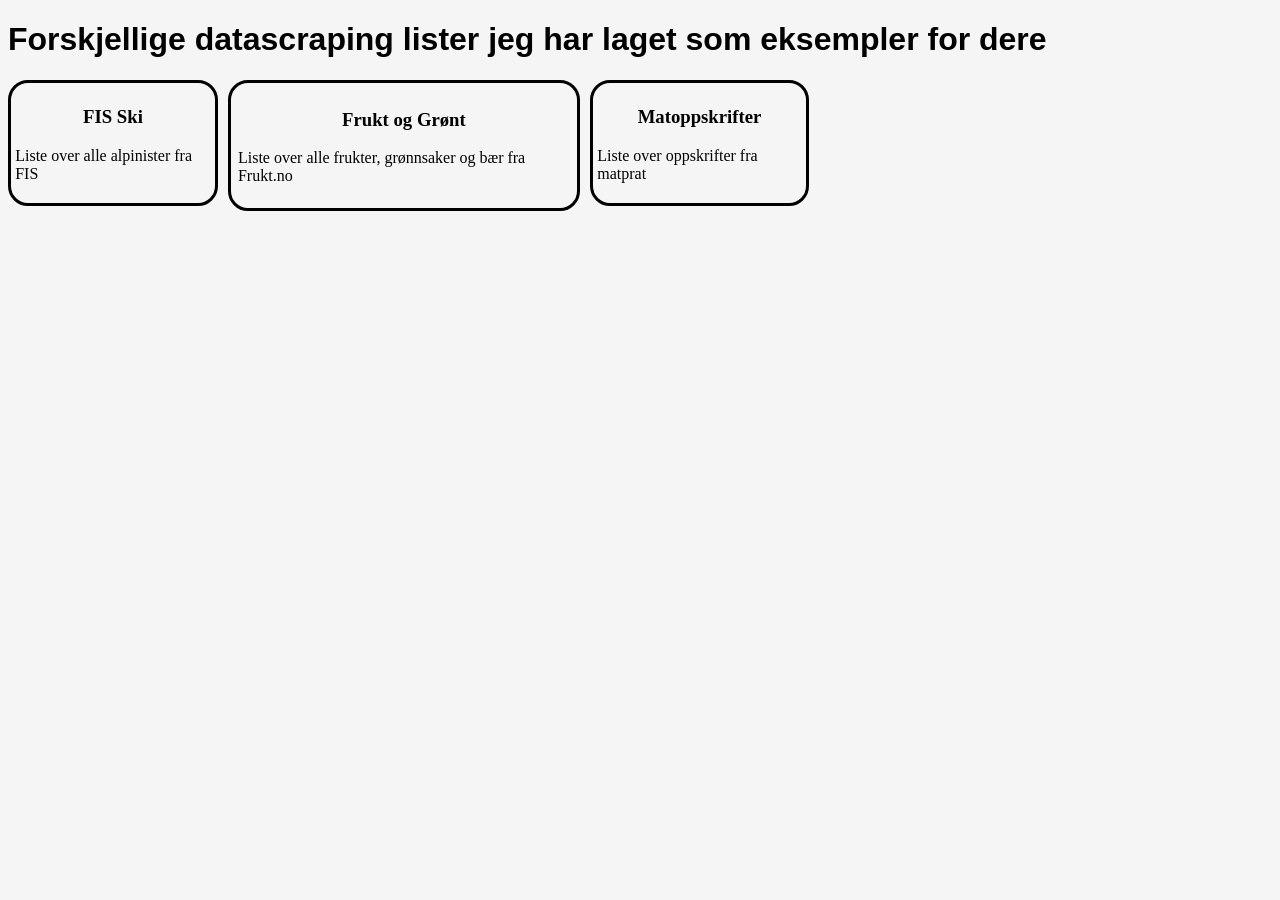
==== index.html @ 1c7fb5e0 "first commit" ====
<!DOCTYPE html>
<html lang="en">

<head>
    <meta charset="UTF-8">
    <meta name="viewport" content="width=device-width, initial-scale=1.0">
    <title>datascraping</title>
    <link rel="stylesheet" href="style.css">
</head>

<body>
    <h1>Forskjellige datascraping lister jeg har laget som eksempler for dere</h1>
    <main></main>
</body>
<script>
    let lister = [
        {
            tittel: "FIS Ski",
            forklaring: "Liste over alle alpinister fra FIS",
            link: "FIS/liste.html"
        },
        {
            tittel: "Frukt og Grønt",
            forklaring: "Liste over alle frukter, grønnsaker og bær fra Frukt.no",
            link: "FRUKT/liste.html"
        },
        {
            tittel: "Matoppskrifter",
            forklaring: "Liste over oppskrifter fra matprat",
            link: "MATPRAT/liste.html"
        }
    ];
    let mainEL = document.querySelector("main");
    
    lister.forEach(liste => {
        let link = document.createElement("a");
        link.href = liste["link"];
        let div = document.createElement("div");
        let h3 =document.createElement("h3");
        h3.innerText = liste["tittel"];
        let p = document.createElement("p");
        p.innerText = liste["forklaring"];
        div.appendChild(h3);
        div.appendChild(p);
        link.appendChild(div);
        mainEL.appendChild(link)

    });

        

</script>

</html>
---- style.css ----
body {
  background-color: #f5f5f5; 
  font-family: Georgia, serif; 
}
h1 {
  font-family: Arial, sans-serif; 
}
main{
    display: flex;
    flex-wrap: wrap;
    gap: 10px;
}
a{ 
     color: black;
    text-decoration: none;
}
div{
    padding: 2%;
    border: solid black;
    border-radius: 20px;
}
h3{
    text-align: center;
}
div:hover{
    box-shadow:  0 4px 8px 0 rgba(0, 0, 0, 0.2), 0 6px 20px 0 rgba(0, 0, 0, 0.19);
}
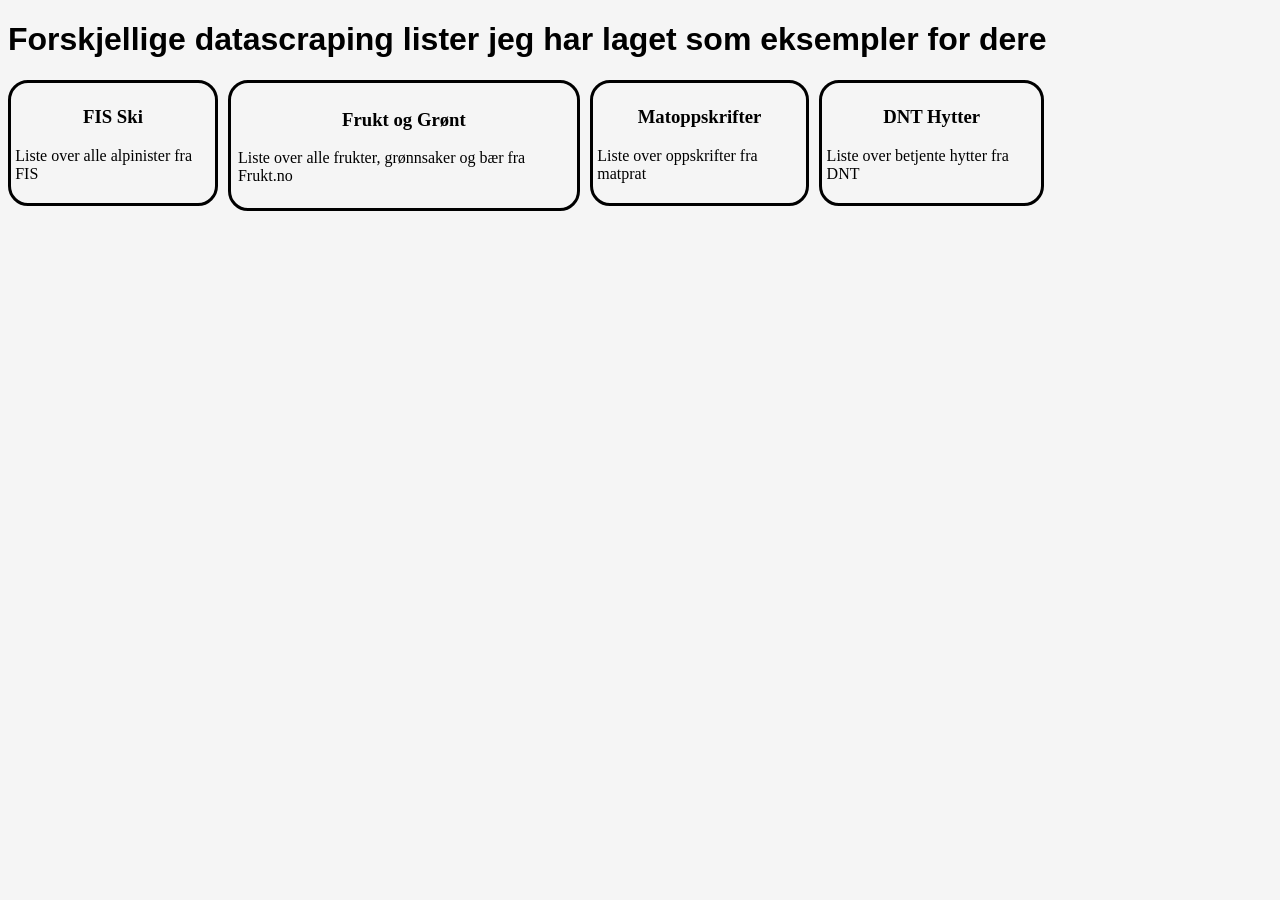
==== commit 4ef5d435: "DNT er ferdig laget" ====
--- a/index.html
+++ b/index.html
@@ -28,6 +28,11 @@
             tittel: "Matoppskrifter",
             forklaring: "Liste over oppskrifter fra matprat",
             link: "MATPRAT/liste.html"
+        },
+        {
+            tittel: "DNT Hytter",
+            forklaring: "Liste over betjente hytter fra DNT",
+            link: "DNT/liste.html"
         }
     ];
     let mainEL = document.querySelector("main");
